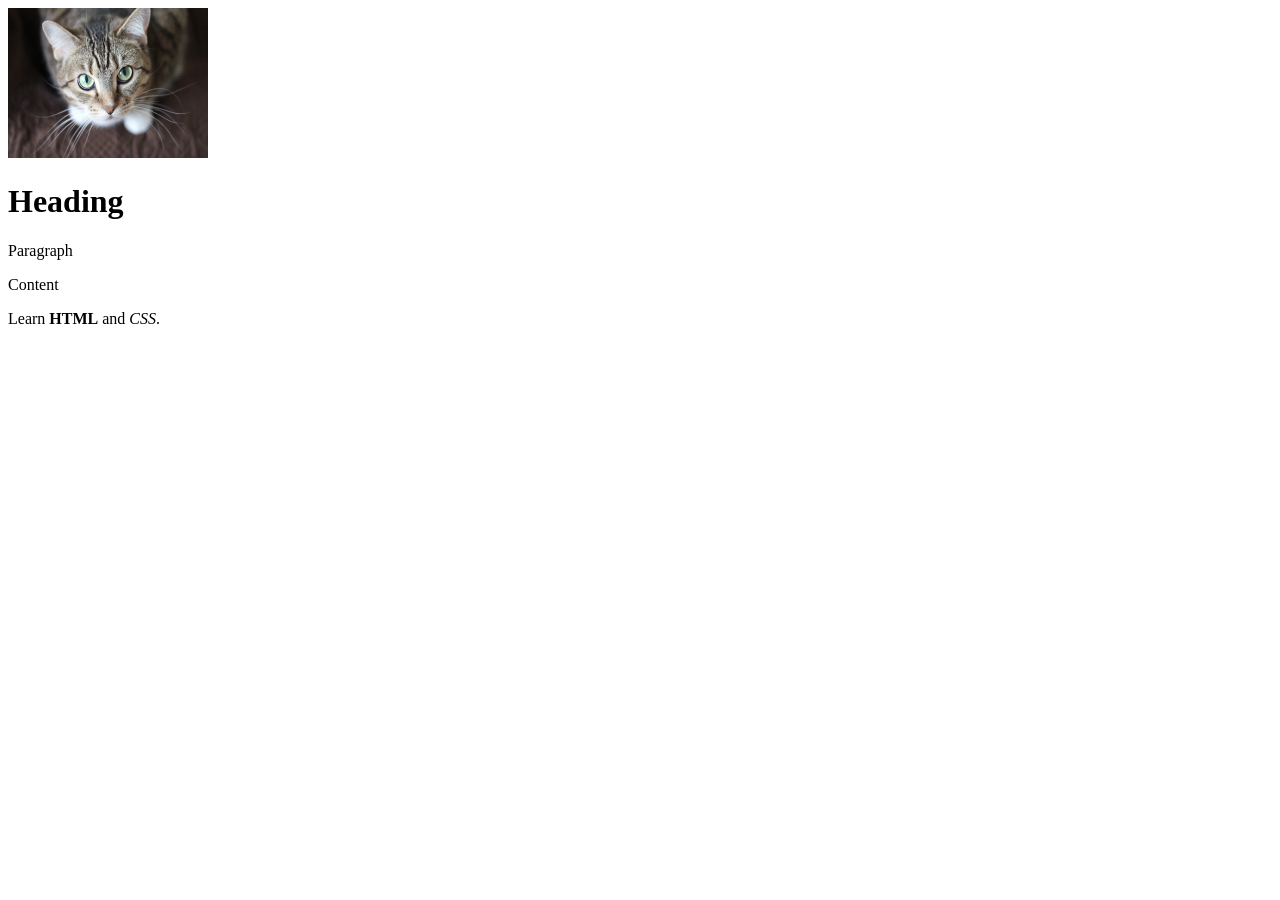
==== index.html @ 50641543 "Added remaining files" ====
<!DOCTYPE html>
<html lang="en">
<head>
    <meta charset="UTF-8">
    <meta name="viewport" content="width=device-width, initial-scale=1.0">
    <title>Document</title>
</head>
<body>
    <img src="cat.jpeg.jpg" alt="Cat Image" width="200" height="150">
</body>
</html>


<!-- ============================= -->
<!-- Inline & Block Elements -->
<!-- ============================= -->

<!--
Block Elements

✔ Starts on a new line.

✔ Takes full width.

Examples:
<h1> <p> <div> <section> <form>
-->

<h1>Heading</h1>
<p>Paragraph</p>
<div>Content</div>

<!--
Inline Elements

✔ Stays on the same line.

✔ Takes only required width.

Examples:
<span> <a> <b> <i> <img>
-->

<p>Learn <b>HTML</b> and <i>CSS</i>.</p>

<!--
Difference

Block  → New Line + Full Width

Inline → Same Line + Required Width
-->

<!--
Interview

Q. What is a Block Element?
Ans: Starts on a new line and takes full width.

Q. What is an Inline Element?
Ans: Stays on the same line and takes only required width.
-->
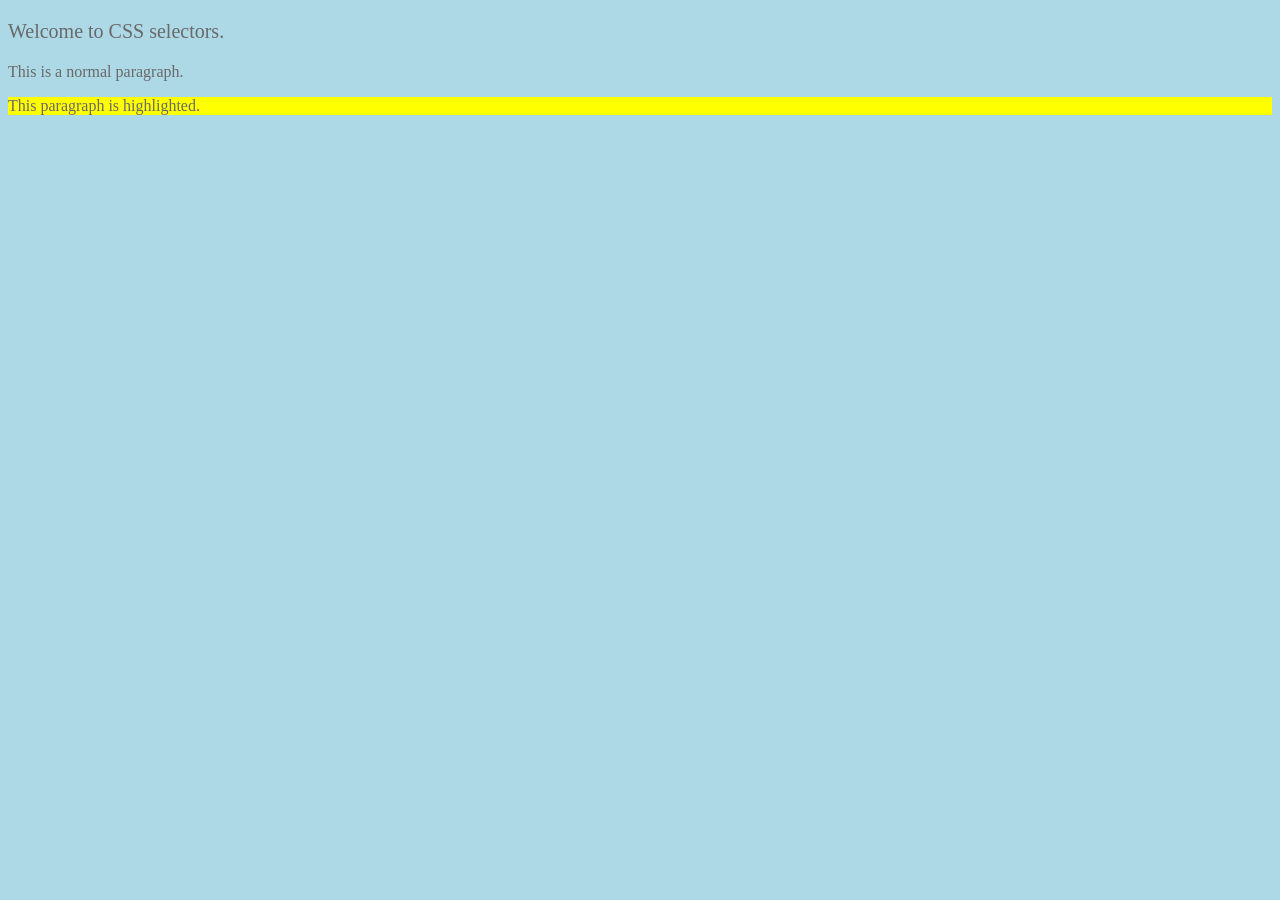
==== commit e0366340: "css notes" ====
--- a/index.html
+++ b/index.html
@@ -1,14 +1,34 @@
 <!DOCTYPE html>
-<html lang="en">
+<html>
 <head>
-    <meta charset="UTF-8">
-    <meta name="viewport" content="width=device-width, initial-scale=1.0">
-    <title>Document</title>
+    <link rel="stylesheet" href="mystyle.css">
+<style>
+/* element selector */
+p {
+  color: dimgray;
+}
+
+/* class selector */
+.highlight {
+  background-color: yellow;
+}
+
+/* id selector */
+
+#intro {
+  font-size: 20px;
+}
+</style>
 </head>
 <body>
-    <img src="cat.jpeg.jpg" alt="Cat Image" width="200" height="150">
+
+<p id="intro">Welcome to CSS selectors.</p>
+<p>This is a normal paragraph.</p>
+<p class="highlight">This paragraph is highlighted.</p>
+
 </body>
 </html>
+
 
 
 <!-- ============================= -->
@@ -26,9 +46,7 @@
 <h1> <p> <div> <section> <form>
 -->
 
-<h1>Heading</h1>
-<p>Paragraph</p>
-<div>Content</div>
+
 
 <!--
 Inline Elements
@@ -41,7 +59,6 @@
 <span> <a> <b> <i> <img>
 -->
 
-<p>Learn <b>HTML</b> and <i>CSS</i>.</p>
 
 <!--
 Difference
--- a/mystyle.css
+++ b/mystyle.css
@@ -0,0 +1,8 @@
+body {
+  background-color: lightblue;
+}
+
+h1 {
+  color: navy;
+  margin-left: 20px;
+}
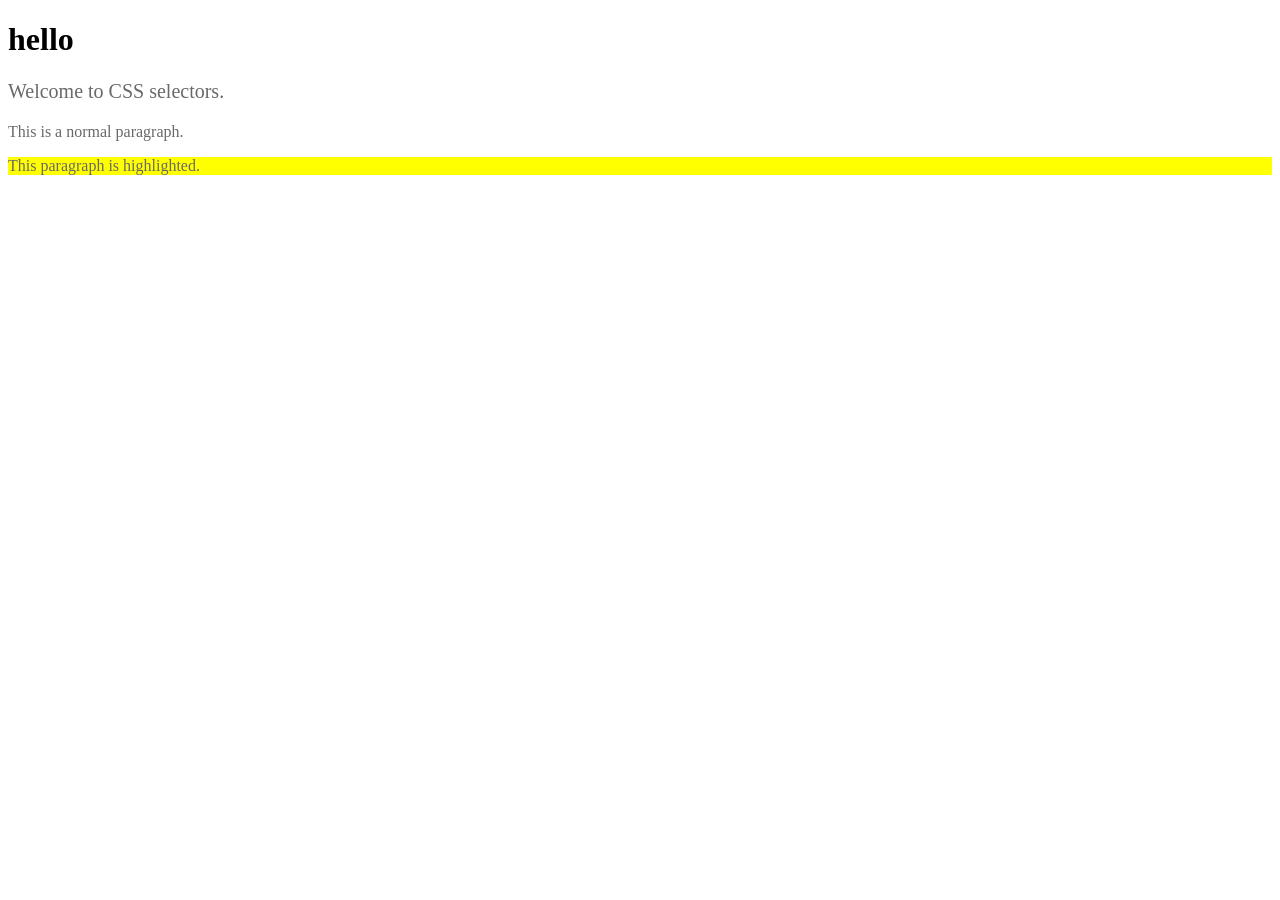
==== commit 7396aafa: "csss" ====
--- a/index.html
+++ b/index.html
@@ -21,6 +21,9 @@
 </style>
 </head>
 <body>
+  <h1>
+    hello
+  </h1>
 
 <p id="intro">Welcome to CSS selectors.</p>
 <p>This is a normal paragraph.</p>
--- a/mystyle.css
+++ b/mystyle.css
@@ -1,8 +1,19 @@
-body {
-  background-color: lightblue;
+div{
+  height:500px ;
+  border: 10px solid black;
+  border-right: 20px solid red;
+  border-radius: 20px;
+}
+h1+div{
+  color: navy;
+  margin-left: 20px;
+  text-decoration: red underline;
+  
+
 }
 
-h1 {
-  color: navy;
-  margin-left: 20px;
+button{
+  color: red;
+  background-color: yellow;
+  padding : 0px 30px 0px 30px;
 }
